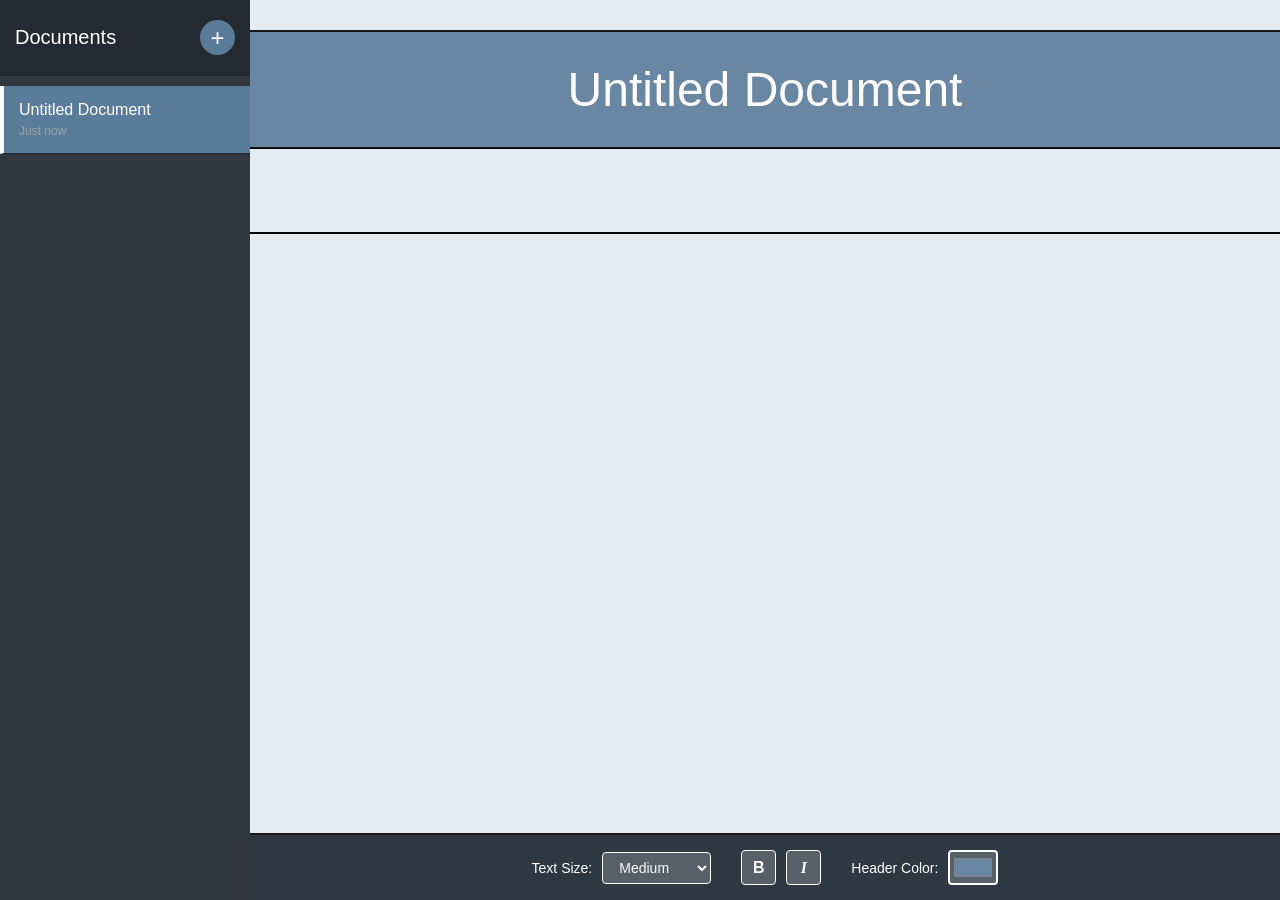
==== index.html @ 95e5fdb3 "Rename TextEditor.html to index.html Renamed TextEditor.html to index.html to properly display the p" ====
<html>
	<head>
	  <meta charset="UTF-8">
	  <title>Text Editor</title>
	  <meta name="viewport" content="width=device-width, initial-scale=1">
	  <link rel="stylesheet" href="style.css"/>
	</head>
	<div id="padding"> </div>
	<body>
		<!-- Sidebar -->
		<div id="sidebar" class="sidebar">
		<div class="sidebar-header">
			<h2>Documents</h2>
			<button id="new-doc-btn" class="new-doc-btn" title="Create New Document">+</button>
		</div>
		<div class="sidebar-content">
			<div id="document-list" class="document-list">
			<!-- Document items will be dynamically inserted here -->
			</div>
			
		</div>
		</div>

		<!-- Main Content Area -->
		<div id="main-content" class="main-content">
		<div id="heading" contenteditable="true"></div>
		<div id="content" contenteditable="true"></div>
		</div>


	</body>

	<footer id="options-list" class="footer">
		<div class="options-container">
			<div class="option-group">
				<label for="font-size">Text Size:</label>
				<select id="font-size" class="control">
					<option value="16">Small</option>
					<option value="24" selected>Medium</option>
					<option value="32">Large</option>
				</select>
			</div>

			<div class="option-group">
				<button id="bold-btn" class="control toggle-btn" title="Toggle Bold">B</button>
				<button id="italic-btn" class="control toggle-btn" title="Toggle Italic">I</button>
			</div>

			<div class="option-group">
				<label for="header-color">Header Color:</label>
				<input type="color" id="header-color" class="control color-picker" value="#5b7c99">
			</div>
		</div>
	</footer>

	<script src="app.js"></script>

  </html>
---- style.css ----
html {
  font-family: "Helevetica", sans-serif;
}

#padding {
  padding-bottom: 30px;
}

body {
  color: #333;
  font-weight: 100;
  margin: 0;
  padding: 0;
  padding-bottom: 10vh;
  overflow-x: hidden;
}

/* Main Content Wrapper */
.main-content {
  max-width: 75em;
  margin: 0 auto;
  transform: translateX(125px); /* Shift right by half sidebar width (250px / 2) to center */
}

div:focus {
  outline: none;
}



#heading {
  font-size: 48px;
  color: white;
  padding-top: 30px;
  text-align: center;
  border: 2px solid black;
  border-bottom: 1px solid black;
  padding-bottom: 30px;
  background-color: #5b7c99;
  opacity: .9;
}

#content {
  padding-top: 10px;
  font-size: 24px;
  border: 2px solid black;
  border-top: 1px solid black;
  padding-left: 5px;
  padding-right: 5px;
  padding-bottom: 5vh;
}

/* ========== SIDEBAR STYLES ========== */

/* Sidebar Container */
.sidebar {
  position: fixed;
  top: 0;
  left: 0;
  width: 250px;
  height: 100vh;
  background-color: #30373e;
  color: white;
  z-index: 999;
  display: flex;
  flex-direction: column;
}

/* Sidebar Header */
.sidebar-header {
  display: flex;
  justify-content: space-between;
  align-items: center;
  padding: 20px 15px;
  background-color: #252a30;;
  border-bottom: 1px solid #1a252f;
}

.sidebar-header h2 {
  margin: 0;
  font-size: 20px;
  font-weight: 400;
}

.new-doc-btn {
  background-color: var(--button-bg-color, #5b7c99);
  color: white;
  border: none;
  width: 35px;
  height: 35px;
  border-radius: 50%;
  font-size: 24px;
  cursor: pointer;
  display: flex;
  align-items: center;
  justify-content: center;
  transition: background-color 0.3s ease;
  padding: 0;
  line-height: 1;
}

.new-doc-btn:hover {
  background-color: var(--muted-bg-color, #e8eef3) !important;
}

/* Sidebar Content Area */
.sidebar-content {
  flex: 1;
  overflow-y: auto;
  padding: 10px 0;
}

/* Document List */
.document-list {
  list-style: none;
  padding: 0;
  margin: 0;
}

/* Individual Document Item */
.document-item {
  padding: 15px 15px;
  cursor: pointer;
  border-bottom: 1px solid #1a252f;
  transition: background-color 0.2s ease;
  position: relative;
}

.document-item:hover {
  background-color: #34495e;
}

.document-item.active {
  background-color: blue;
  border-left: 4px solid white;
}

/* Footer Styles */
.footer {
  position: fixed;
  bottom: 0;
  left: 250px; /* Account for sidebar width */
  right: 0;
  background-color: #1a252f;
  color: white;
  text-align: center;
  padding: 15px 20px;
  border-top: 2px solid black;
  opacity: 0.9;
  z-index: 100;
}

.footer h2 {
  margin: 0;
  font-size: 20px;
  font-weight: 400;
}

/* Options Container */
.options-container {
  display: flex;
  justify-content: center;
  align-items: center;
  gap: 30px;
  flex-wrap: wrap;
}

.option-group {
  display: flex;
  align-items: center;
  gap: 10px;
}

.option-group label {
  font-size: 14px;
  font-weight: 400;
}

/* Controls */
.control {
  padding: 6px 12px;
  border: 1px solid white;
  border-radius: 4px;
  background-color: rgba(255, 255, 255, 0.2);
  color: white;
  font-size: 14px;
  cursor: pointer;
  transition: background-color 0.2s ease;
}

.control:hover {
  background-color: rgba(255, 255, 255, 0.3);
}

/* Select Dropdown */
select.control {
  padding-right: 25px;
}

select.control option {
  background-color: #5b7c99;
  color: white;
}

/* Toggle Buttons */
.toggle-btn {
  width: 35px;
  height: 35px;
  padding: 0;
  font-weight: bold;
  font-size: 16px;
  display: flex;
  align-items: center;
  justify-content: center;
  font-style: normal;
}

#bold-btn {
  font-weight: 900;
}

#italic-btn {
  font-style: italic;
  font-family: Georgia, serif;
}

.toggle-btn.active {
  background-color: rgba(255, 255, 255, 0.9);
  color: blue;
  border-color: white;
}

/* Color Picker */
.color-picker {
  width: 50px;
  height: 35px;
  padding: 2px;
  cursor: pointer;
  border: 2px solid white;
}



/* Delete Button */
.document-delete-btn {
  position: absolute;
  top: 50%;
  right: 10px;
  transform: translateY(-50%);
  background-color: transparent;
  color: white;
  border: 1px solid rgba(255, 255, 255, 0.3);
  width: 22px;
  height: 22px;
  border-radius: 3px;
  font-size: 16px;
  font-weight: bold;
  font-family: Arial, sans-serif;
  line-height: 1;
  cursor: pointer;
  opacity: 0;
  transition: all 0.2s ease;
  display: flex;
  align-items: center;
  justify-content: center;
  padding: 0;
}

.document-delete-btn:hover {
  background-color: rgba(255, 255, 255, 0.1);
  border-color: rgba(255, 255, 255, 0.5);
  color: #ff6b6b;
}

.document-item:hover .document-delete-btn {
  opacity: 1;
}

.document-item.active .document-delete-btn {
  border-color: rgba(255, 255, 255, 0.5);
}

.document-item.active .document-delete-btn:hover {
  background-color: rgba(255, 255, 255, 0.2);
  color: #ff6b6b;
}

.document-title {
  font-size: 16px;
  font-weight: 400;
  margin: 0 0 5px 0;
  white-space: nowrap;
  overflow: hidden;
  text-overflow: ellipsis;
}

.document-meta {
  font-size: 12px;
  color: #95a5a6;
  margin: 0;
}

/* Empty State */
.empty-state {
  padding: 30px 15px;
  text-align: center;
  color: #95a5a6;
  font-size: 14px;
}

/* Scrollbar Styling for Sidebar */
.sidebar-content::-webkit-scrollbar {
  width: 8px;
}

.sidebar-content::-webkit-scrollbar-track {
  background: #1a252f;
}

.sidebar-content::-webkit-scrollbar-thumb {
  background: #34495e;
  border-radius: 4px;
}

.sidebar-content::-webkit-scrollbar-thumb:hover {
  background: #4a5f7e;
}

/* Responsive Design for Mobile */
@media (max-width: 768px) {
  .sidebar {
    width: 200px;
  }

  .main-content {
    transform: translateX(100px); /* Shift right by half of mobile sidebar (200px / 2) */
  }

  .footer {
    left: 200px; /* Account for mobile sidebar width */
  }
}
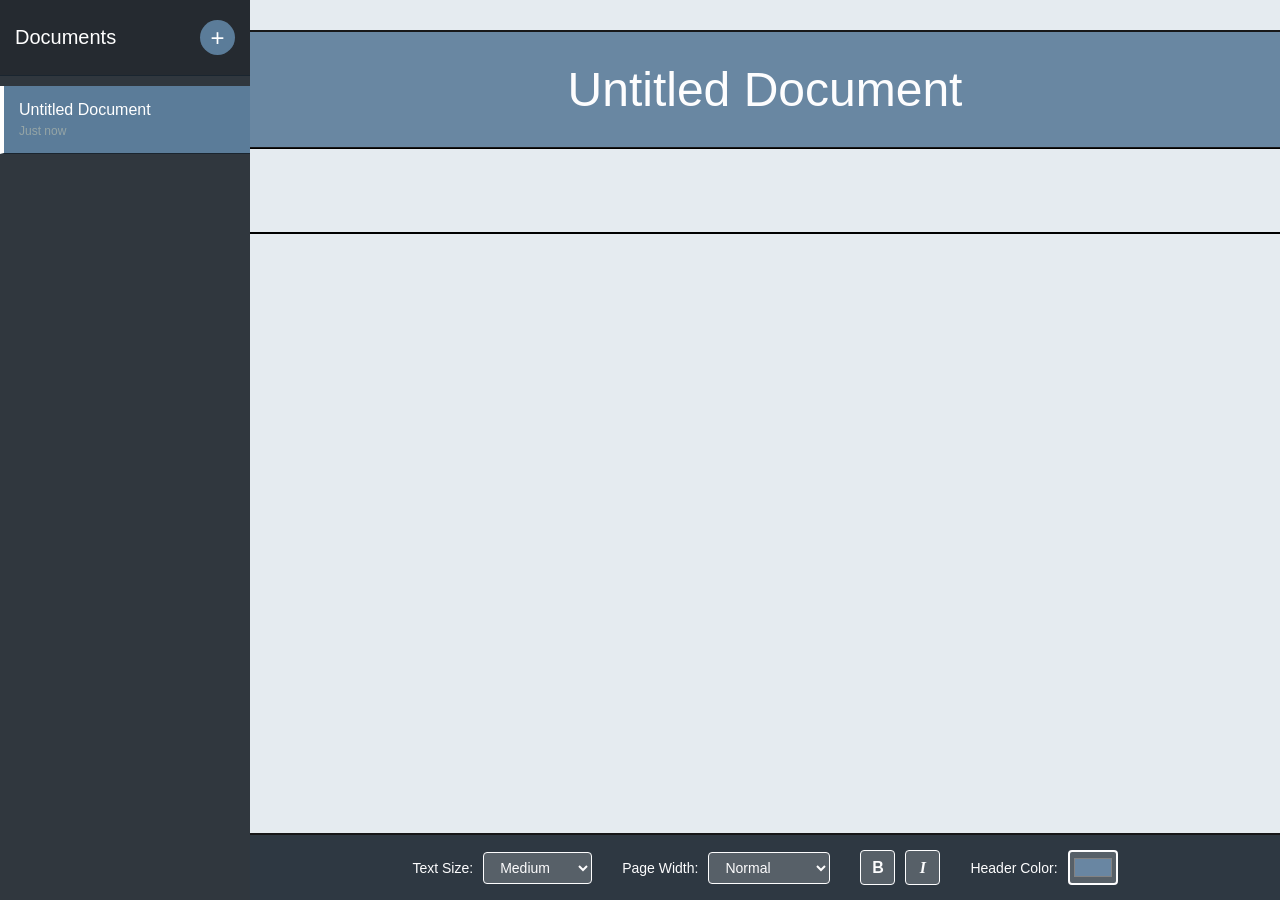
==== commit 19b44338: "Added main-content width variable and UI" ====
--- a/index.html
+++ b/index.html
@@ -23,8 +23,8 @@
 
 		<!-- Main Content Area -->
 		<div id="main-content" class="main-content">
-		<div id="heading" contenteditable="true"></div>
-		<div id="content" contenteditable="true"></div>
+			<div id="heading" contenteditable="true"></div>
+			<div id="content" contenteditable="true"></div>
 		</div>
 
 
@@ -40,6 +40,17 @@
 					<option value="32">Large</option>
 				</select>
 			</div>
+			
+			<div class="option-group">
+				<label for="content-width">Page Width:</label>
+				<select id="content-width" class="control">
+					<option value="50em">Narrow</option>
+					<option value="75em" selected>Normal</option>
+					<option value="100em">Wide</option>
+					<option value="80%">Full Width</option>
+				</select>
+			</div>
+
 
 			<div class="option-group">
 				<button id="bold-btn" class="control toggle-btn" title="Toggle Bold">B</button>
--- a/style.css
+++ b/style.css
@@ -15,9 +15,13 @@
   overflow-x: hidden;
 }
 
+/* Content Width Variable */
+
+
 /* Main Content Wrapper */
 .main-content {
-  max-width: 75em;
+  --contentWidth: 75em; /* Default content width */
+  max-width: var(--contentWidth);
   margin: 0 auto;
   transform: translateX(125px); /* Shift right by half sidebar width (250px / 2) to center */
 }
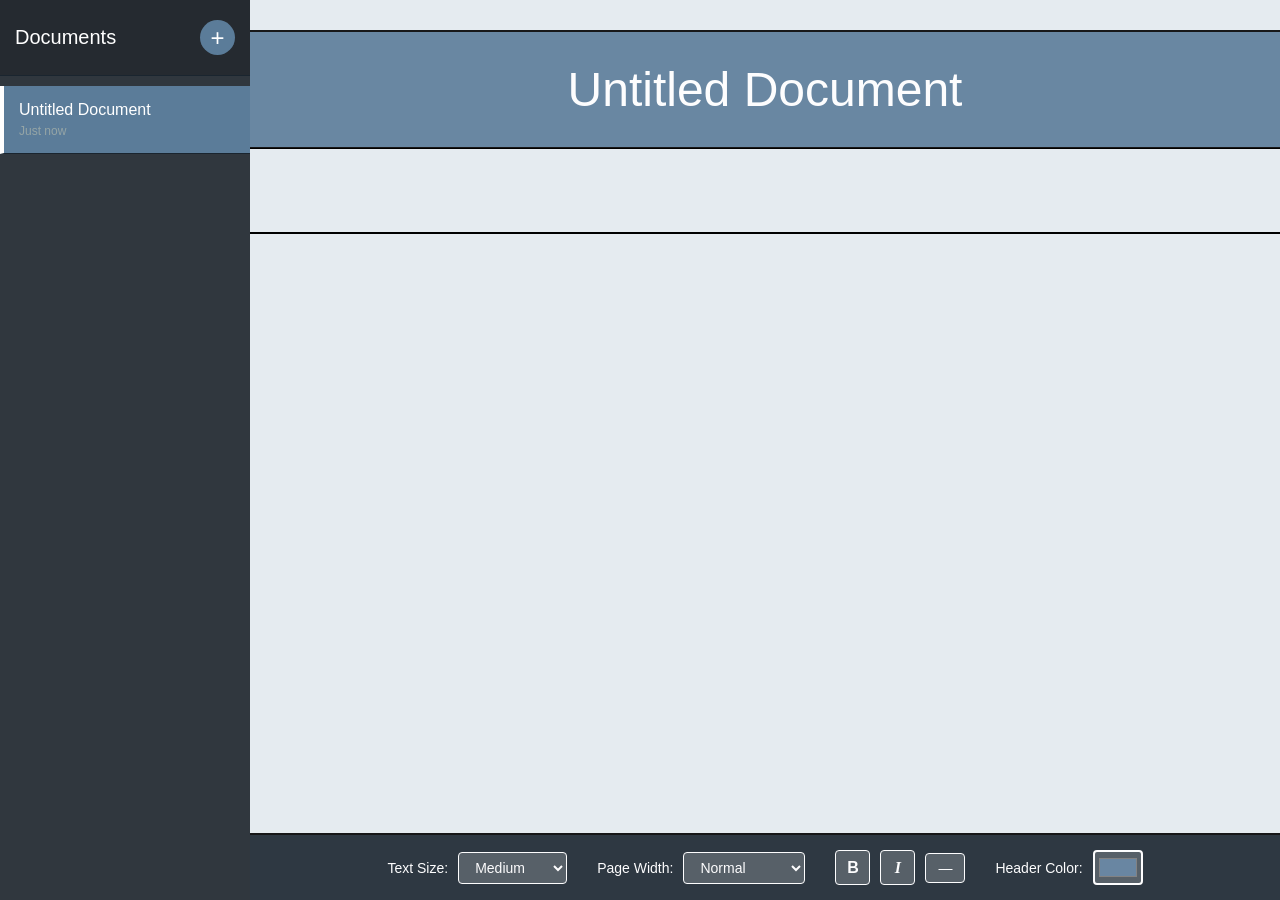
==== commit 1f848fd8: "Added Horizontal Rule Button" ====
--- a/index.html
+++ b/index.html
@@ -55,12 +55,14 @@
 			<div class="option-group">
 				<button id="bold-btn" class="control toggle-btn" title="Toggle Bold">B</button>
 				<button id="italic-btn" class="control toggle-btn" title="Toggle Italic">I</button>
+				<button id="hr-btn" class="control" title="Insert Horizontal Line">—</button>
 			</div>
 
 			<div class="option-group">
 				<label for="header-color">Header Color:</label>
 				<input type="color" id="header-color" class="control color-picker" value="#5b7c99">
 			</div>
+			
 		</div>
 	</footer>
 
--- a/style.css
+++ b/style.css
@@ -30,7 +30,13 @@
   outline: none;
 }
 
-
+hr {
+  height: 5px;
+  border: none;
+  background-color: black;
+  display: block;
+  clear: both;
+}
 
 #heading {
   font-size: 48px;
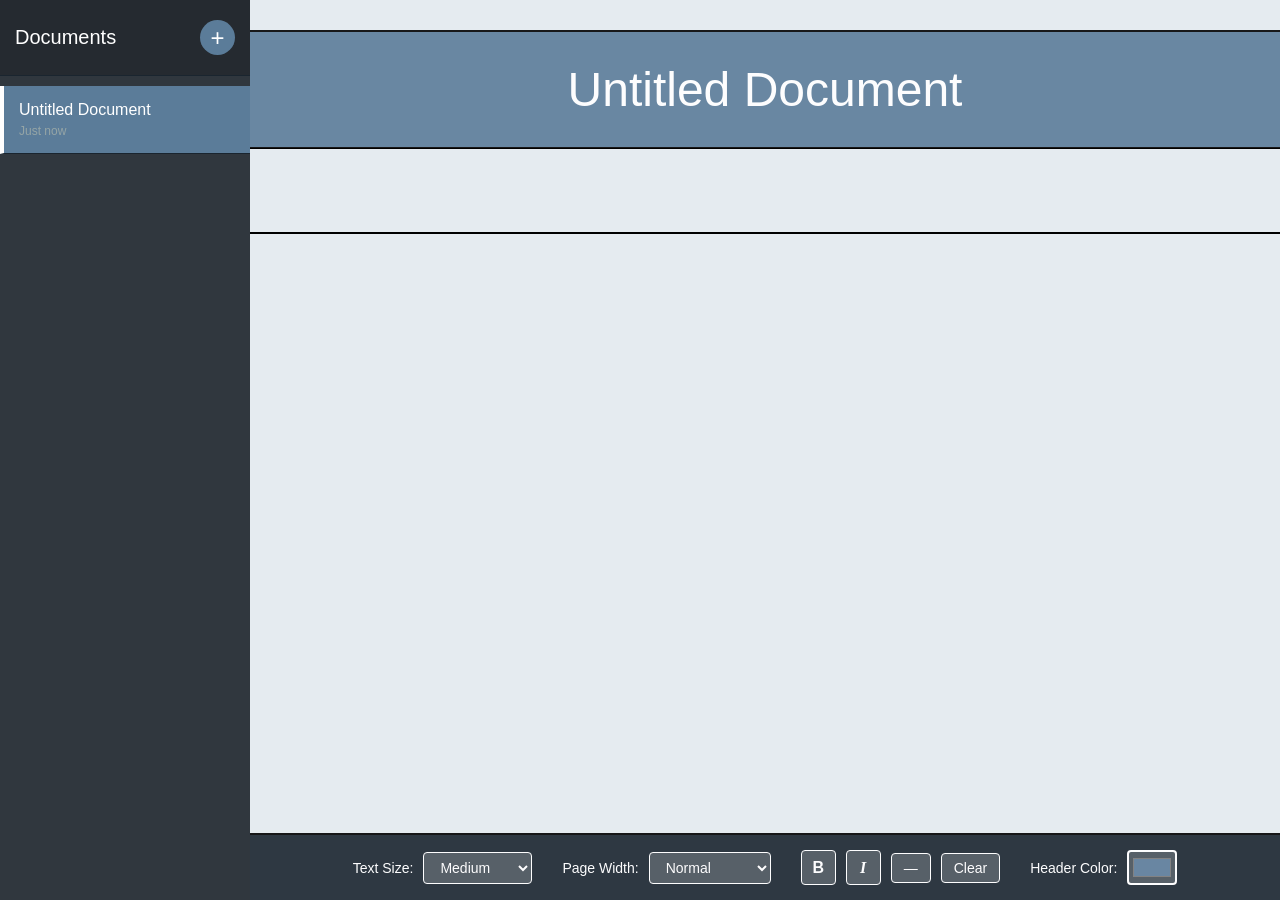
==== commit 768e99c1: "Added Clear Formatting Button" ====
--- a/index.html
+++ b/index.html
@@ -56,6 +56,7 @@
 				<button id="bold-btn" class="control toggle-btn" title="Toggle Bold">B</button>
 				<button id="italic-btn" class="control toggle-btn" title="Toggle Italic">I</button>
 				<button id="hr-btn" class="control" title="Insert Horizontal Line">—</button>
+				<button id="clear-btn" class="control" title="Clear Formatting">Clear</button>
 			</div>
 
 			<div class="option-group">
